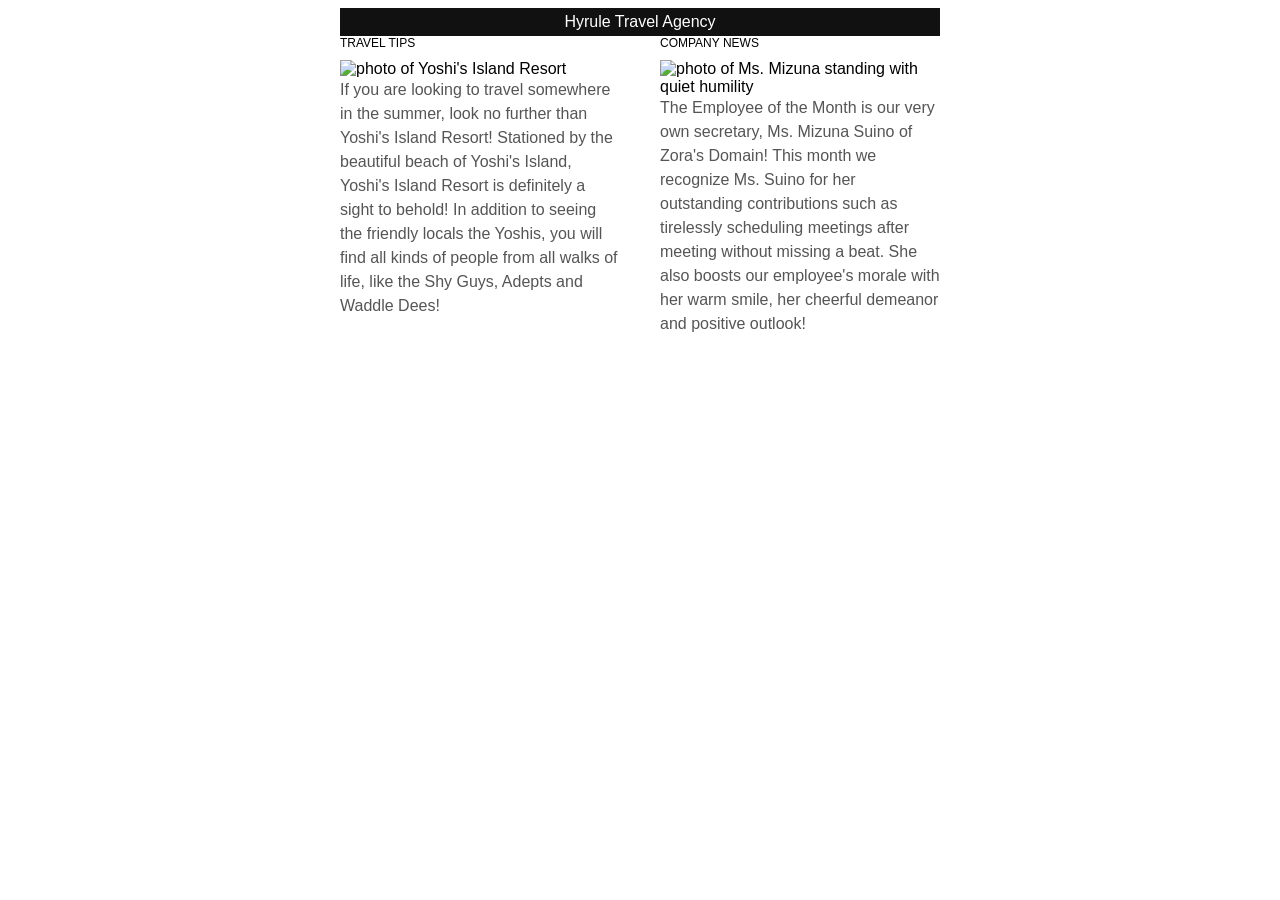
==== newsletter.html @ 6421db90 "Initial commit: Added responsive email templates from Projects folder" ====
<!DOCTYPE html>
<html lang="en">
    <head>
        <title>Company Newsletter</title>
        <meta charset="utf-8">
        <meta name="viewport" content="width=device-width, initial-scale=1.0">
        <style>
            @media screen and (max-width: 600px) {
                .full-width-mobile {
                    width: 100% !important;
                    display: block !important;
                }
            }
        </style>
    </head>

    <body style="font-family: Arial, Helvetica, sans-serif;">
        <table width="600px" align="center" border="0" cellpadding="0" cellspacing="0" style="border-collapse: collapse;">
            <tr align="center">
                <td style="background-color: #111; color: #fff; padding: 5px;">Hyrule Travel Agency</td>
            </tr>
            <tr>
                <td>
                    <table width="280" align="left" border="0" cellpadding="0" cellspacing="0" style="border-collapse: collapse;" class="full-width-mobile">
                        <tr>
                            <td style="font-size: 12px; padding-bottom: 10px;">TRAVEL TIPS</td>
                        </tr>

                        <tr>
                            <td><img src="yoshis-island-resort.jpg" width="280" alt="photo of Yoshi's Island Resort" style="display: block; width: 100%; max-width: 280px; height: auto;"></td>
                        </tr>

                        <tr>
                            <td style="color: #555; line-height: 1.5;">If you are looking to travel somewhere in the summer, look no further than Yoshi's Island Resort! Stationed by the beautiful beach of Yoshi's Island, Yoshi's Island Resort is definitely a sight to behold! In addition to seeing the friendly locals the Yoshis, you will find all kinds of people from all walks of life, like the Shy Guys, Adepts and Waddle Dees!</td>
                        </tr>
                    </table>

                    <table width="280" align="right" border="0" cellpadding="0" cellspacing="0" style="border-collapse: collapse;" class="full-width-mobile">
                        <tr>
                            <td style="font-size: 12px; padding-bottom: 10px;">COMPANY NEWS</td>
                        </tr>

                        <tr>
                            <td><img src="ms-mizuna.jpg" width="280" alt="photo of Ms. Mizuna standing with quiet humility" style="display: block; width: 100%; max-width: 280px; height: auto;"></td>
                        </tr>

                        <tr>
                            <td style="color: #555; line-height: 1.5;">The Employee of the Month is our very own secretary, Ms. Mizuna Suino of Zora's Domain! This month we recognize Ms. Suino for her outstanding contributions such as tirelessly scheduling meetings after meeting without missing a beat. She also boosts our employee's morale with her warm smile, her cheerful demeanor and positive outlook!</td>
                        </tr>
                    </table>
                </td>
            </tr>
        </table>
    </body>
</html>
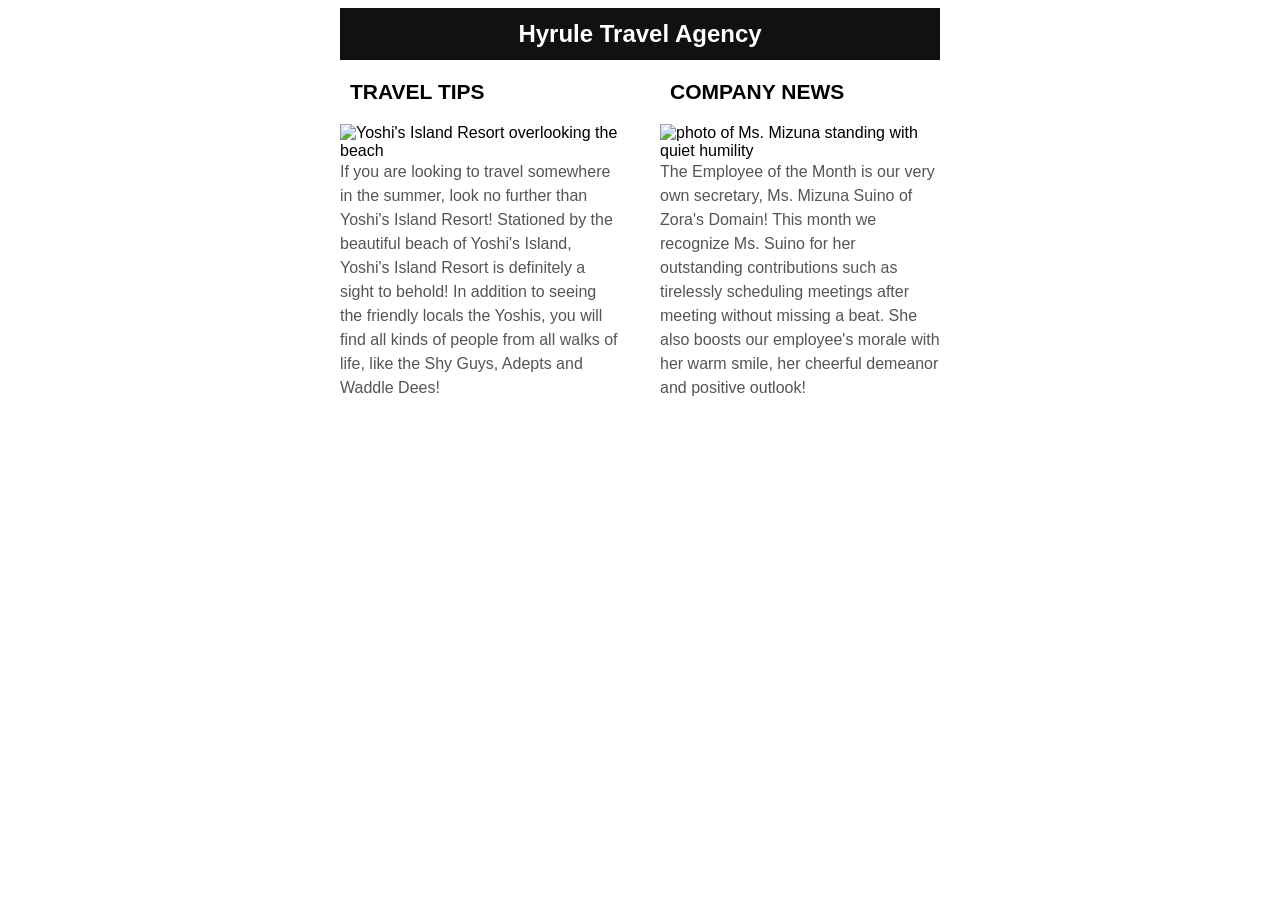
==== commit f56e5dc1: "Improve newsletter layout and heading structure" ====
--- a/newsletter.html
+++ b/newsletter.html
@@ -1,7 +1,7 @@
 <!DOCTYPE html>
 <html lang="en">
     <head>
-        <title>Company Newsletter</title>
+        <title>Hyrule Travel Agency</title>
         <meta charset="utf-8">
         <meta name="viewport" content="width=device-width, initial-scale=1.0">
         <style>
@@ -15,19 +15,19 @@
     </head>
 
     <body style="font-family: Arial, Helvetica, sans-serif;">
-        <table width="600px" align="center" border="0" cellpadding="0" cellspacing="0" style="border-collapse: collapse;">
+        <table width="600" align="center" border="0" cellpadding="0" cellspacing="0" style="border-collapse: collapse; width: 100%; max-width: 600px;">
             <tr align="center">
-                <td style="background-color: #111; color: #fff; padding: 5px;">Hyrule Travel Agency</td>
+                <td style="background-color: #111; color: #fff; padding: 12px 5px;"><h1 style="margin: 0px; font-size: 24px;">Hyrule Travel Agency</h1></td>
             </tr>
             <tr>
                 <td>
-                    <table width="280" align="left" border="0" cellpadding="0" cellspacing="0" style="border-collapse: collapse;" class="full-width-mobile">
+                    <table width="280" align="left" border="0" cellpadding="0" cellspacing="0" style="border-collapse: collapse; margin-bottom: 16px;" class="full-width-mobile">
                         <tr>
-                            <td style="font-size: 12px; padding-bottom: 10px;">TRAVEL TIPS</td>
+                            <td style="font-size: 14px; padding: 20px 10px;"><h2 style="margin: 0;"><b>TRAVEL TIPS</b></h2></td>
                         </tr>
 
                         <tr>
-                            <td><img src="yoshis-island-resort.jpg" width="280" alt="photo of Yoshi's Island Resort" style="display: block; width: 100%; max-width: 280px; height: auto;"></td>
+                            <td><img src="yoshis-island-resort.jpg" width="280" alt="Yoshi's Island Resort overlooking the beach" style="display: block; width: 100%; max-width: 280px; height: auto;"></td>
                         </tr>
 
                         <tr>
@@ -37,7 +37,7 @@
 
                     <table width="280" align="right" border="0" cellpadding="0" cellspacing="0" style="border-collapse: collapse;" class="full-width-mobile">
                         <tr>
-                            <td style="font-size: 12px; padding-bottom: 10px;">COMPANY NEWS</td>
+                            <td style="font-size: 14px; padding: 20px 10px;"><h2 style="margin: 0;"><b>COMPANY NEWS</b></h2></td>
                         </tr>
 
                         <tr>
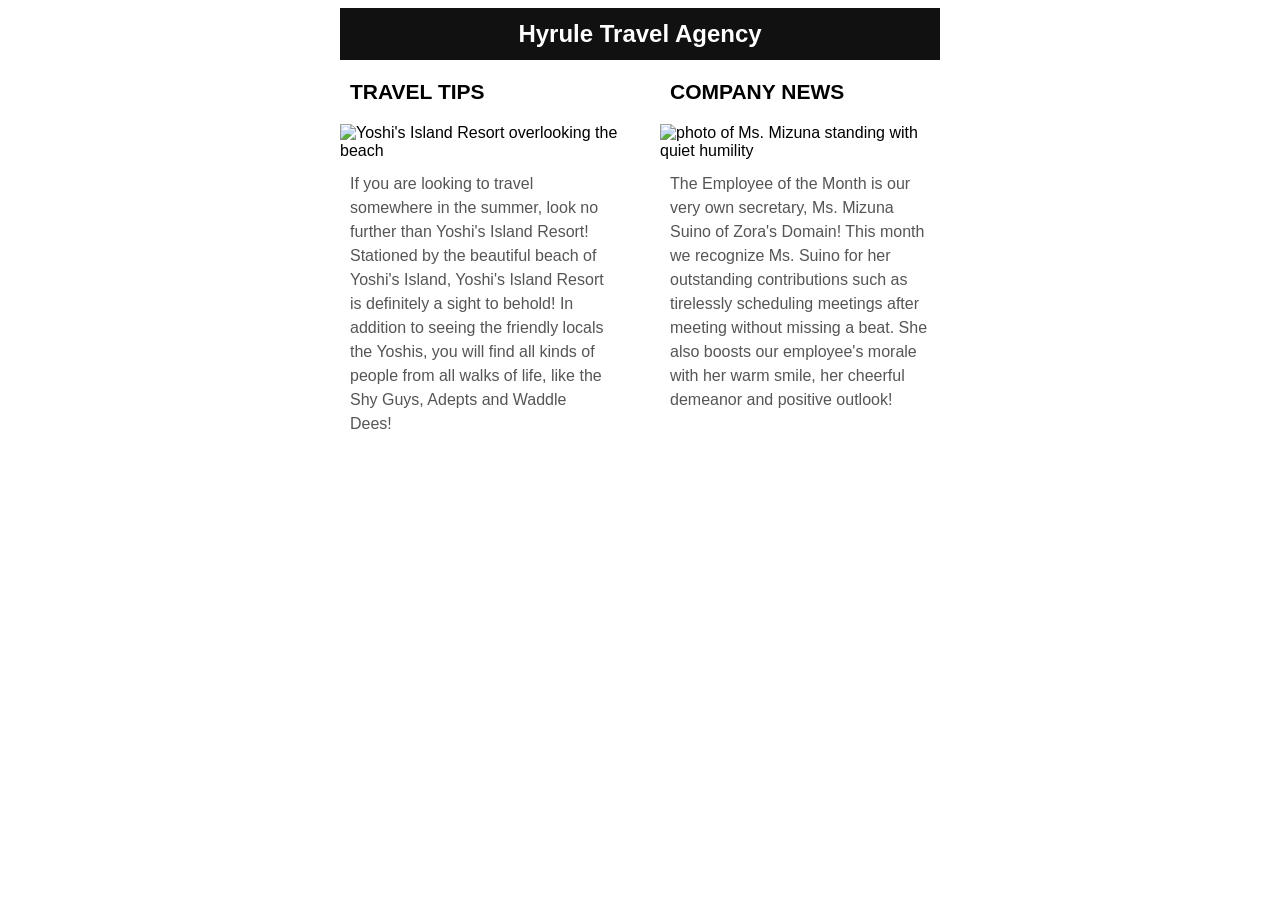
==== commit c78f6985: "Improve newsletter paragraph spacing" ====
--- a/newsletter.html
+++ b/newsletter.html
@@ -31,7 +31,7 @@
                         </tr>
 
                         <tr>
-                            <td style="color: #555; line-height: 1.5;">If you are looking to travel somewhere in the summer, look no further than Yoshi's Island Resort! Stationed by the beautiful beach of Yoshi's Island, Yoshi's Island Resort is definitely a sight to behold! In addition to seeing the friendly locals the Yoshis, you will find all kinds of people from all walks of life, like the Shy Guys, Adepts and Waddle Dees!</td>
+                            <td style="color: #555; line-height: 1.5; padding: 12px 10px">If you are looking to travel somewhere in the summer, look no further than Yoshi's Island Resort! Stationed by the beautiful beach of Yoshi's Island, Yoshi's Island Resort is definitely a sight to behold! In addition to seeing the friendly locals the Yoshis, you will find all kinds of people from all walks of life, like the Shy Guys, Adepts and Waddle Dees!</td>
                         </tr>
                     </table>
 
@@ -45,7 +45,7 @@
                         </tr>
 
                         <tr>
-                            <td style="color: #555; line-height: 1.5;">The Employee of the Month is our very own secretary, Ms. Mizuna Suino of Zora's Domain! This month we recognize Ms. Suino for her outstanding contributions such as tirelessly scheduling meetings after meeting without missing a beat. She also boosts our employee's morale with her warm smile, her cheerful demeanor and positive outlook!</td>
+                            <td style="color: #555; line-height: 1.5; padding: 12px 10px">The Employee of the Month is our very own secretary, Ms. Mizuna Suino of Zora's Domain! This month we recognize Ms. Suino for her outstanding contributions such as tirelessly scheduling meetings after meeting without missing a beat. She also boosts our employee's morale with her warm smile, her cheerful demeanor and positive outlook!</td>
                         </tr>
                     </table>
                 </td>
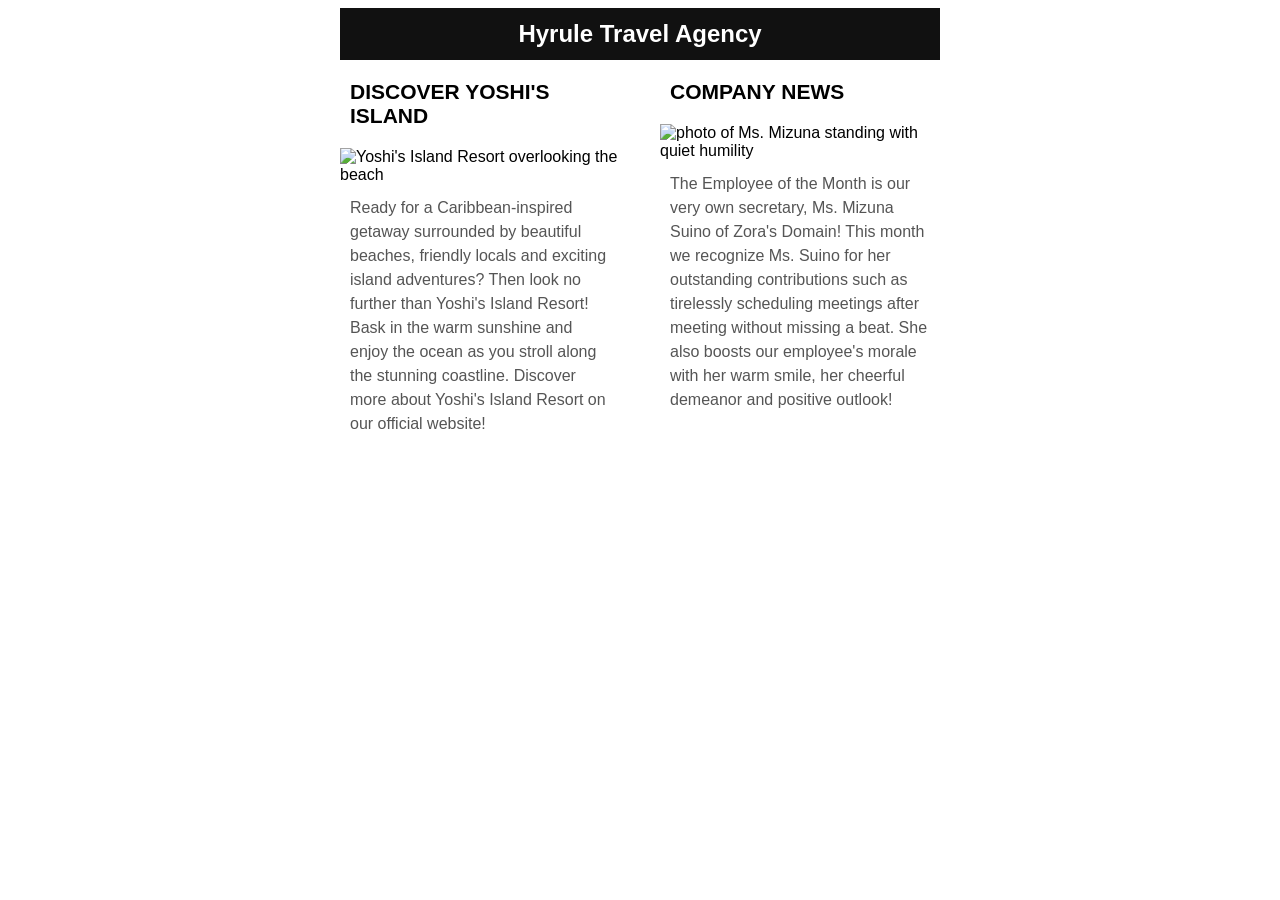
==== commit 358975b2: "Revise Travel Tips paragraph and section heading" ====
--- a/newsletter.html
+++ b/newsletter.html
@@ -23,7 +23,7 @@
                 <td>
                     <table width="280" align="left" border="0" cellpadding="0" cellspacing="0" style="border-collapse: collapse; margin-bottom: 16px;" class="full-width-mobile">
                         <tr>
-                            <td style="font-size: 14px; padding: 20px 10px;"><h2 style="margin: 0;"><b>TRAVEL TIPS</b></h2></td>
+                            <td style="font-size: 14px; padding: 20px 10px;"><h2 style="margin: 0;">DISCOVER YOSHI'S ISLAND</h2></td>
                         </tr>
 
                         <tr>
@@ -31,13 +31,13 @@
                         </tr>
 
                         <tr>
-                            <td style="color: #555; line-height: 1.5; padding: 12px 10px">If you are looking to travel somewhere in the summer, look no further than Yoshi's Island Resort! Stationed by the beautiful beach of Yoshi's Island, Yoshi's Island Resort is definitely a sight to behold! In addition to seeing the friendly locals the Yoshis, you will find all kinds of people from all walks of life, like the Shy Guys, Adepts and Waddle Dees!</td>
+                            <td style="color: #555; line-height: 1.5; padding: 12px 10px">Ready for a Caribbean-inspired getaway surrounded by beautiful beaches, friendly locals and exciting island adventures? Then look no further than Yoshi's Island Resort! Bask in the warm sunshine and enjoy the ocean as you stroll along the stunning coastline. Discover more about Yoshi's Island Resort on our official website!</td>
                         </tr>
                     </table>
 
                     <table width="280" align="right" border="0" cellpadding="0" cellspacing="0" style="border-collapse: collapse;" class="full-width-mobile">
                         <tr>
-                            <td style="font-size: 14px; padding: 20px 10px;"><h2 style="margin: 0;"><b>COMPANY NEWS</b></h2></td>
+                            <td style="font-size: 14px; padding: 20px 10px;"><h2 style="margin: 0;">COMPANY NEWS</h2></td>
                         </tr>
 
                         <tr>
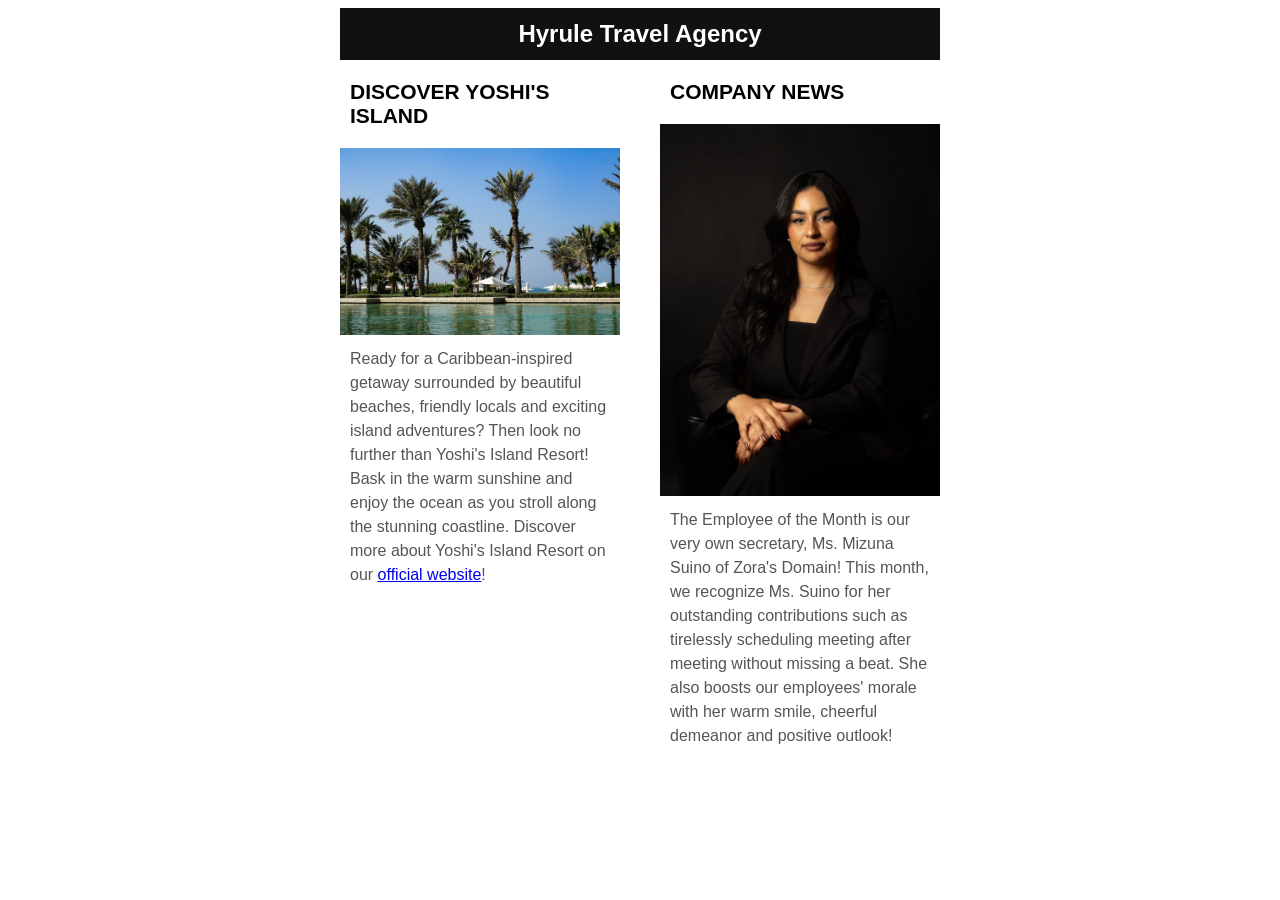
==== commit 8bdd8eac: "Update newsletter photos and alt text" ====
--- a/newsletter.html
+++ b/newsletter.html
@@ -27,11 +27,11 @@
                         </tr>
 
                         <tr>
-                            <td><img src="yoshis-island-resort.jpg" width="280" alt="Yoshi's Island Resort overlooking the beach" style="display: block; width: 100%; max-width: 280px; height: auto;"></td>
+                            <td><img src="yoshis-island-resort.jpg" width="280" alt="Tropical beach resort with palm trees" style="display: block; width: 100%; max-width: 280px; height: auto;"></td>
                         </tr>
 
                         <tr>
-                            <td style="color: #555; line-height: 1.5; padding: 12px 10px">Ready for a Caribbean-inspired getaway surrounded by beautiful beaches, friendly locals and exciting island adventures? Then look no further than Yoshi's Island Resort! Bask in the warm sunshine and enjoy the ocean as you stroll along the stunning coastline. Discover more about Yoshi's Island Resort on our official website!</td>
+                            <td style="color: #555; line-height: 1.5; padding: 12px 10px">Ready for a Caribbean-inspired getaway surrounded by beautiful beaches, friendly locals and exciting island adventures? Then look no further than Yoshi's Island Resort! Bask in the warm sunshine and enjoy the ocean as you stroll along the stunning coastline. Discover more about Yoshi's Island Resort on our <a href="https://example.com">official website</a>!</td>
                         </tr>
                     </table>
 
@@ -41,11 +41,11 @@
                         </tr>
 
                         <tr>
-                            <td><img src="ms-mizuna.jpg" width="280" alt="photo of Ms. Mizuna standing with quiet humility" style="display: block; width: 100%; max-width: 280px; height: auto;"></td>
+                            <td><img src="ms-mizuna.jpg" width="280" alt="Portrait of a woman in professional attire" style="display: block; width: 100%; max-width: 280px; height: auto;"></td>
                         </tr>
 
                         <tr>
-                            <td style="color: #555; line-height: 1.5; padding: 12px 10px">The Employee of the Month is our very own secretary, Ms. Mizuna Suino of Zora's Domain! This month we recognize Ms. Suino for her outstanding contributions such as tirelessly scheduling meetings after meeting without missing a beat. She also boosts our employee's morale with her warm smile, her cheerful demeanor and positive outlook!</td>
+                            <td style="color: #555; line-height: 1.5; padding: 12px 10px">The Employee of the Month is our very own secretary, Ms. Mizuna Suino of Zora's Domain! This month, we recognize Ms. Suino for her outstanding contributions such as tirelessly scheduling meeting after meeting without missing a beat. She also boosts our employees' morale with her warm smile, cheerful demeanor and positive outlook!</td>
                         </tr>
                     </table>
                 </td>
